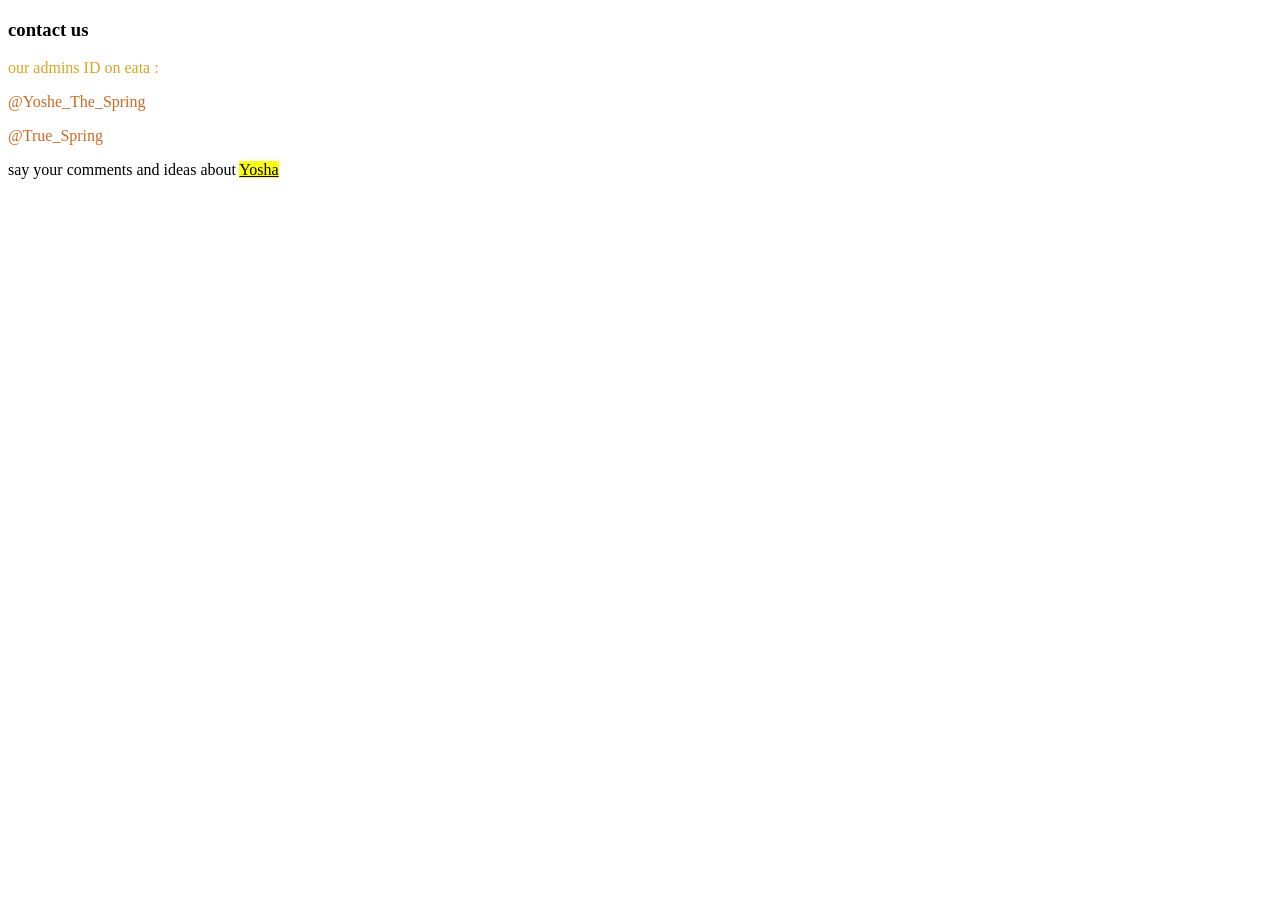
==== contact us.html @ 965c6c62 "Add files via upload" ====
<!doctype html>
<html>
<head>
<meta charset="utf-8">
</head>
	<body>
	<h3>contact us </h3>
		<p style="color: goldenrod">  our admins ID on eata :</p>
	<p style="font: italic;color: chocolate">@Yoshe_The_Spring</p>
	<p style="color: chocolate">@True_Spring</p>
		<p> say your comments and ideas about  <mark><ins>Yosha<ins></mark></p>
	
	
	
	</body>
	</html>
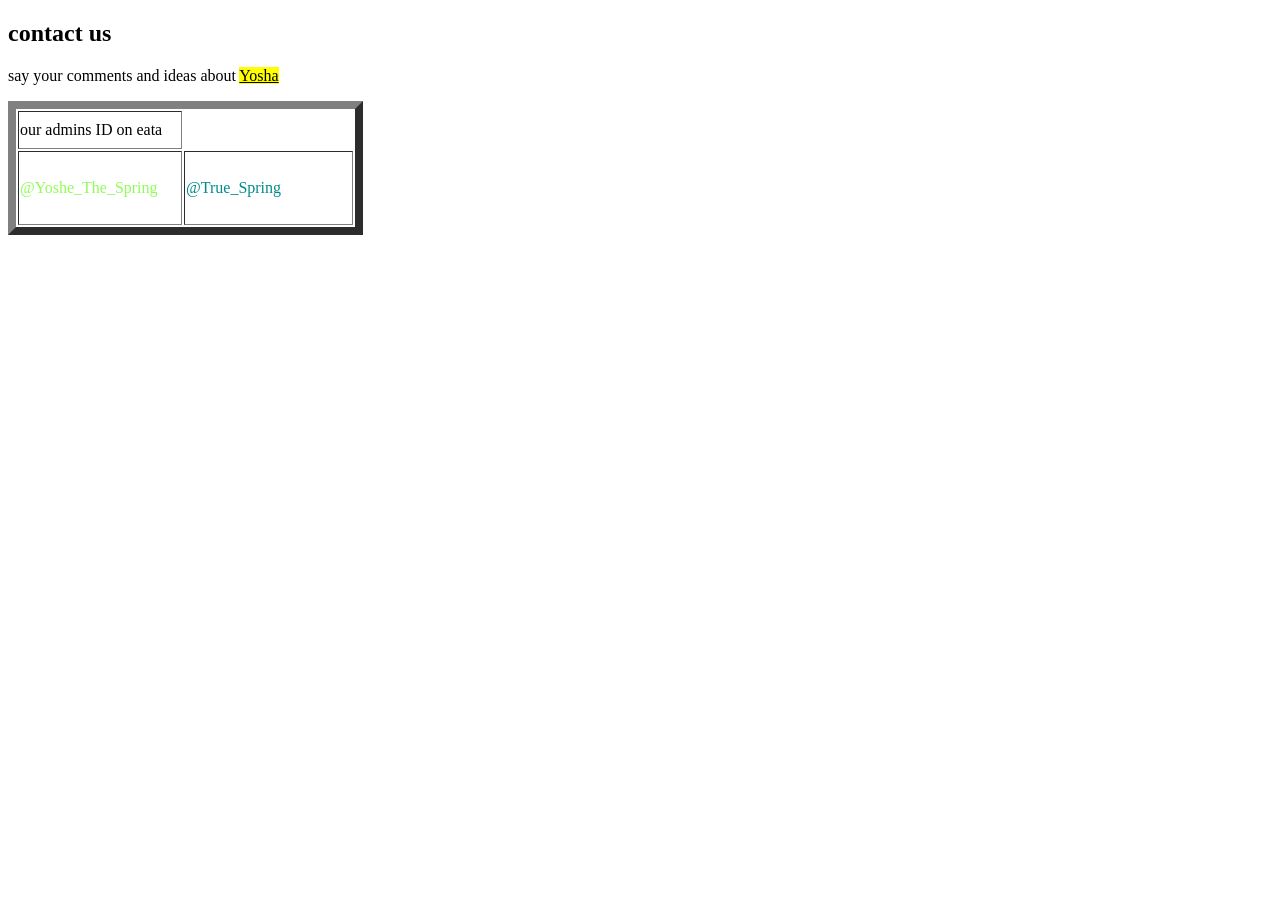
==== commit 02942c7a: "Add files via upload" ====
--- a/contact us.html
+++ b/contact us.html
@@ -4,12 +4,38 @@
 <meta charset="utf-8">
 </head>
 	<body>
-	<h3>contact us </h3>
-		<p style="color: goldenrod">  our admins ID on eata :</p>
-	<p style="font: italic;color: chocolate">@Yoshe_The_Spring</p>
-	<p style="color: chocolate">@True_Spring</p>
-		<p> say your comments and ideas about  <mark><ins>Yosha<ins></mark></p>
+	<h2>contact us </h2>
 	
+			 
+		
+	<p> say your comments and ideas about  <mark><ins>Yosha</ins></mark><p>
+			
+			  
+			
+			<table width="355" height="122" border="8px">
+				<tr>
+				    <td height="34">
+				 our admins ID on eata
+				   </td>
+				</tr> 
+				
+			       <tr>
+				 <td width="161" height="70" style="color:#91fc58">@Yoshe_The_Spring   </td>
+					<td width="168" style="color: darkcyan"> @True_Spring </td>
+					   
+					
+					
+					
+					
+					
+					
+					
+					
+					
+					
+				</tr>
+			
+			</table>
 	
 	
 	</body>
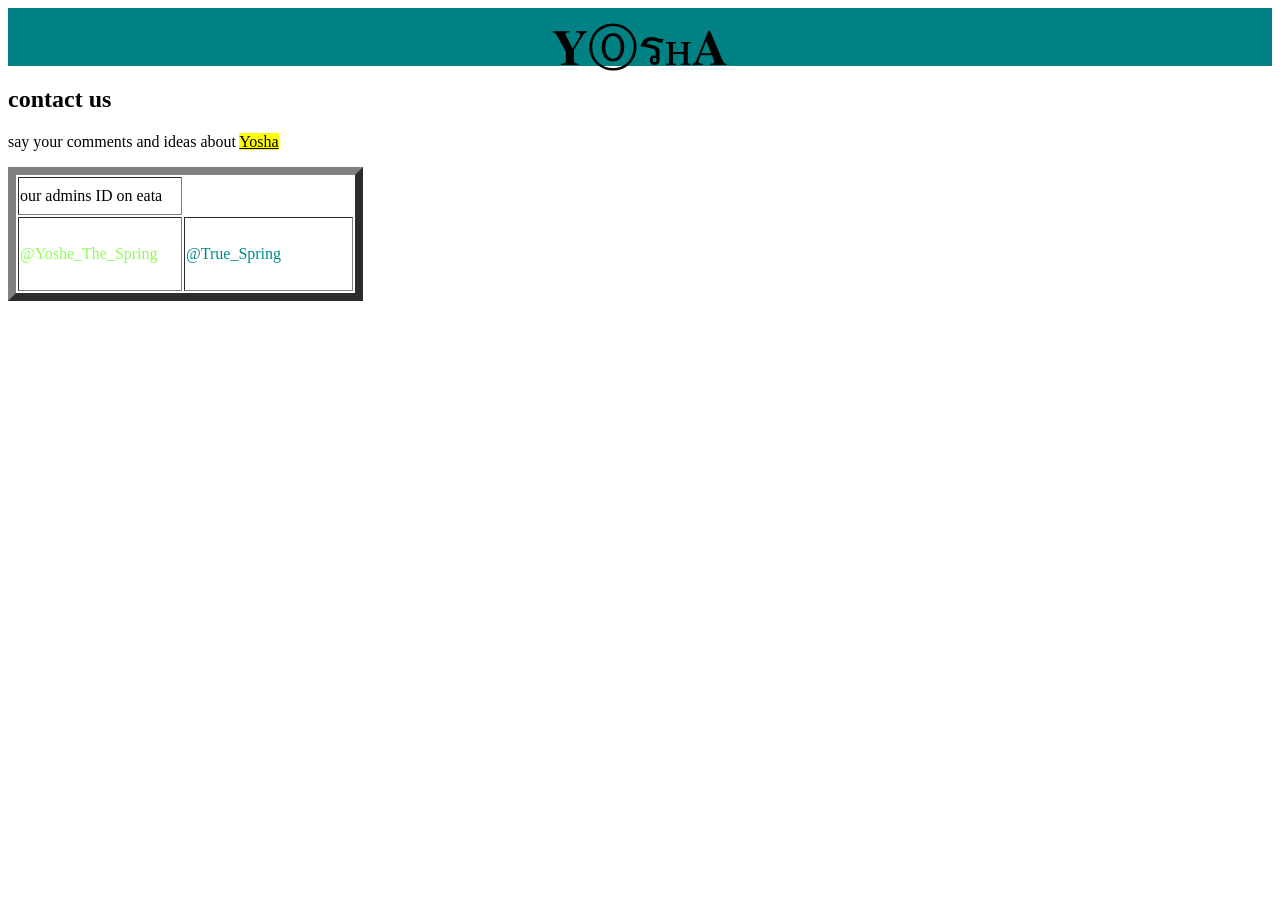
==== commit 95bece5a: "Add files via upload" ====
--- a/contact us.html
+++ b/contact us.html
@@ -2,6 +2,12 @@
 <html>
 <head>
 <meta charset="utf-8">
+<link href="contact us.css" rel="stylesheet" type="text/css"> 
+	
+	   <header style="text-align-last: center; font-size: 50px"> 𝐘Ⓞรн𝐀</header>
+	
+	
+	
 </head>
 	<body>
 	<h2>contact us </h2>
--- a/contact us.css
+++ b/contact us.css
@@ -0,0 +1,12 @@
+@charset "utf-8";
+header{
+	 background-color:#008183;
+	height: 58px;
+	  font-size: 30px
+
+	
+	
+	
+	
+	
+      }
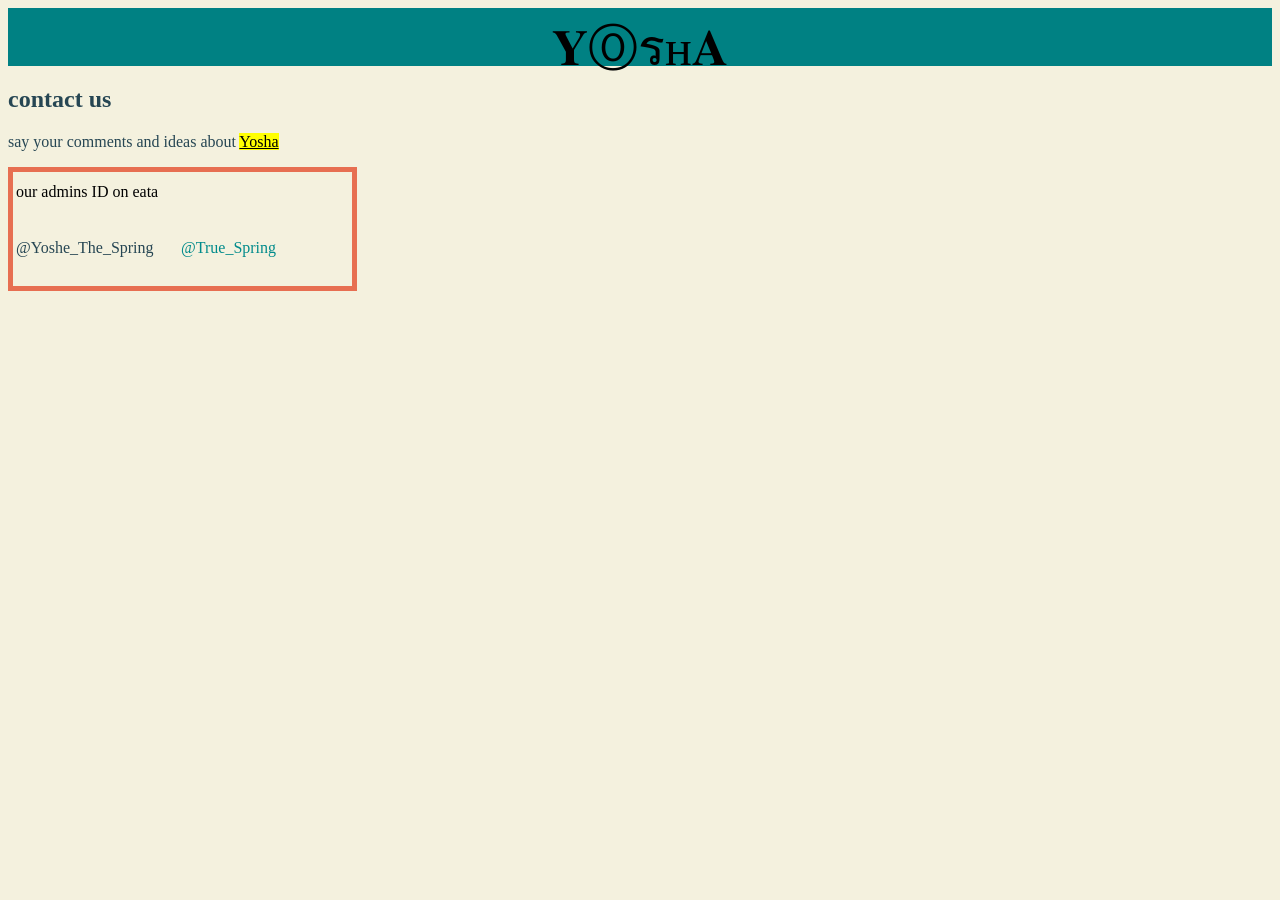
==== commit ae223563: "Add files via upload" ====
--- a/contact us.html
+++ b/contact us.html
@@ -9,16 +9,16 @@
 	
 	
 </head>
-	<body>
-	<h2>contact us </h2>
+	<body style="background-color: #F4F1DE">
+	<h2 style="color: #264653">contact us </h2>
 	
 			 
 		
-	<p> say your comments and ideas about  <mark><ins>Yosha</ins></mark><p>
+	<p style="color: #264653"> say your comments and ideas about  <mark><ins>Yosha</ins></mark><p>
 			
 			  
 			
-			<table width="355" height="122" border="8px">
+			<table style="border: 5px solid #E76F51" >
 				<tr>
 				    <td height="34">
 				 our admins ID on eata
@@ -26,7 +26,7 @@
 				</tr> 
 				
 			       <tr>
-				 <td width="161" height="70" style="color:#91fc58">@Yoshe_The_Spring   </td>
+				 <td width="161" height="70" style="color:#264653">@Yoshe_The_Spring   </td>
 					<td width="168" style="color: darkcyan"> @True_Spring </td>
 					   
 					
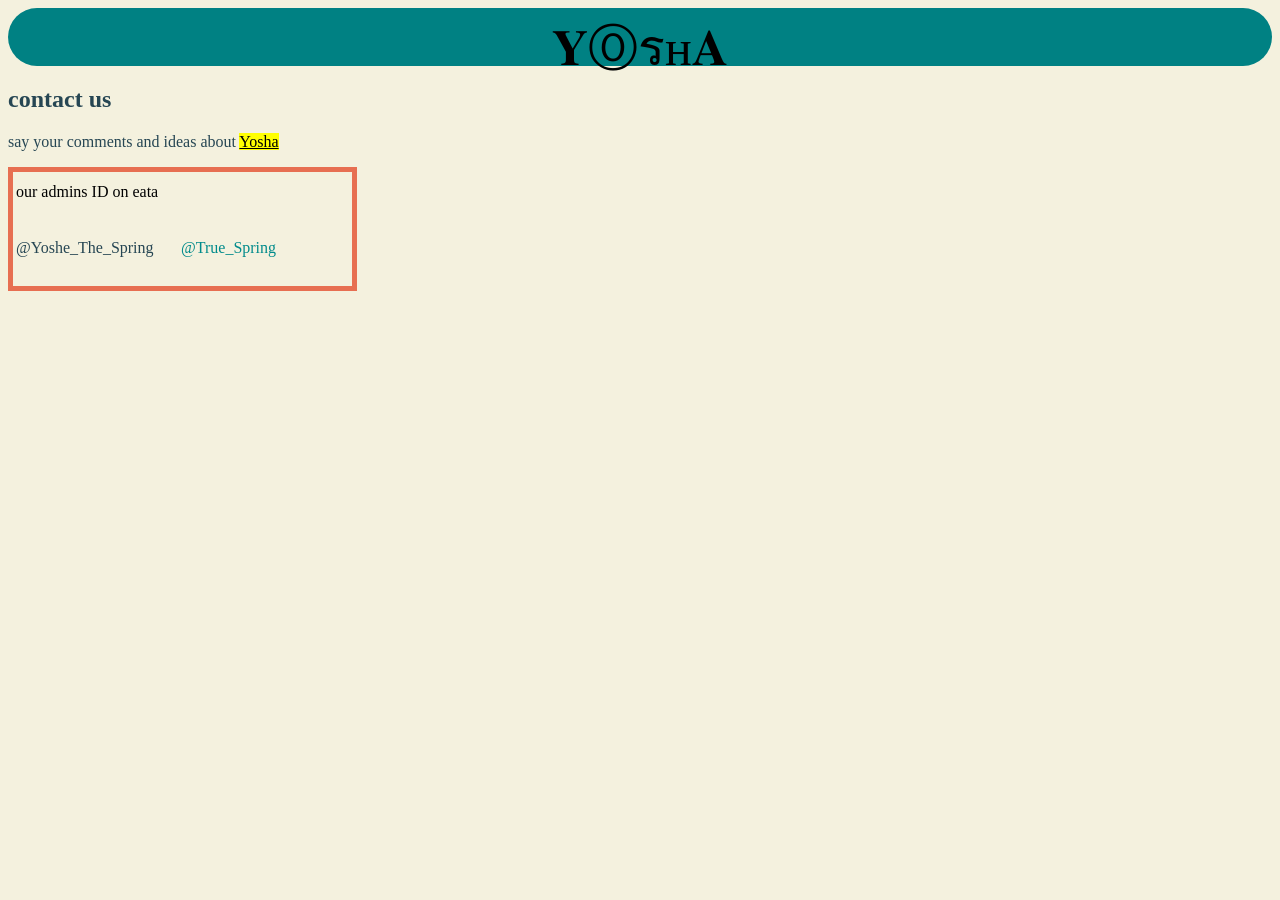
==== commit 3ba20791: "Add files via upload" ====
--- a/contact us.html
+++ b/contact us.html
@@ -4,8 +4,7 @@
 <meta charset="utf-8">
 <link href="contact us.css" rel="stylesheet" type="text/css"> 
 	
-	   <header style="text-align-last: center; font-size: 50px"> 𝐘Ⓞรн𝐀</header>
-	
+	   <header style="text-align-last: center; font-size: 50px" class="table"> 𝐘Ⓞรн𝐀</header>
 	
 	
 </head>
--- a/contact us.css
+++ b/contact us.css
@@ -9,4 +9,6 @@
 	
 	
 	
-      }+      }
+
+.table{  border-radius: 40px;                                   }
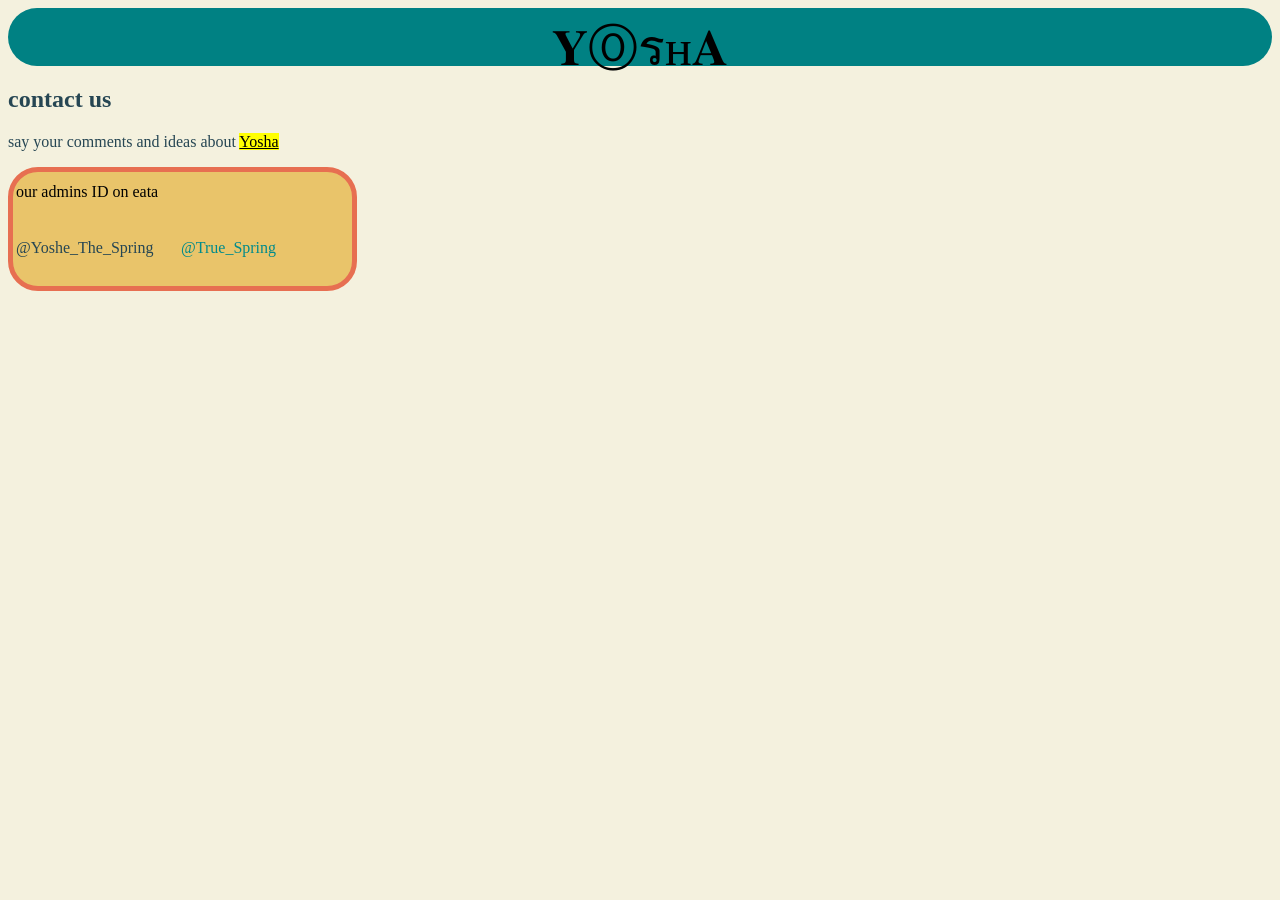
==== commit 1f25ca8d: "Add files via upload" ====
--- a/contact us.html
+++ b/contact us.html
@@ -17,7 +17,7 @@
 			
 			  
 			
-			<table style="border: 5px solid #E76F51" >
+			<table style="border: 5px solid #E76F51" class="table1" >
 				<tr>
 				    <td height="34">
 				 our admins ID on eata
--- a/contact us.css
+++ b/contact us.css
@@ -12,3 +12,4 @@
       }
 
 .table{  border-radius: 40px;                                   }
+.table1{          border-radius: 30px;          background-color:#E9C46A;                         }
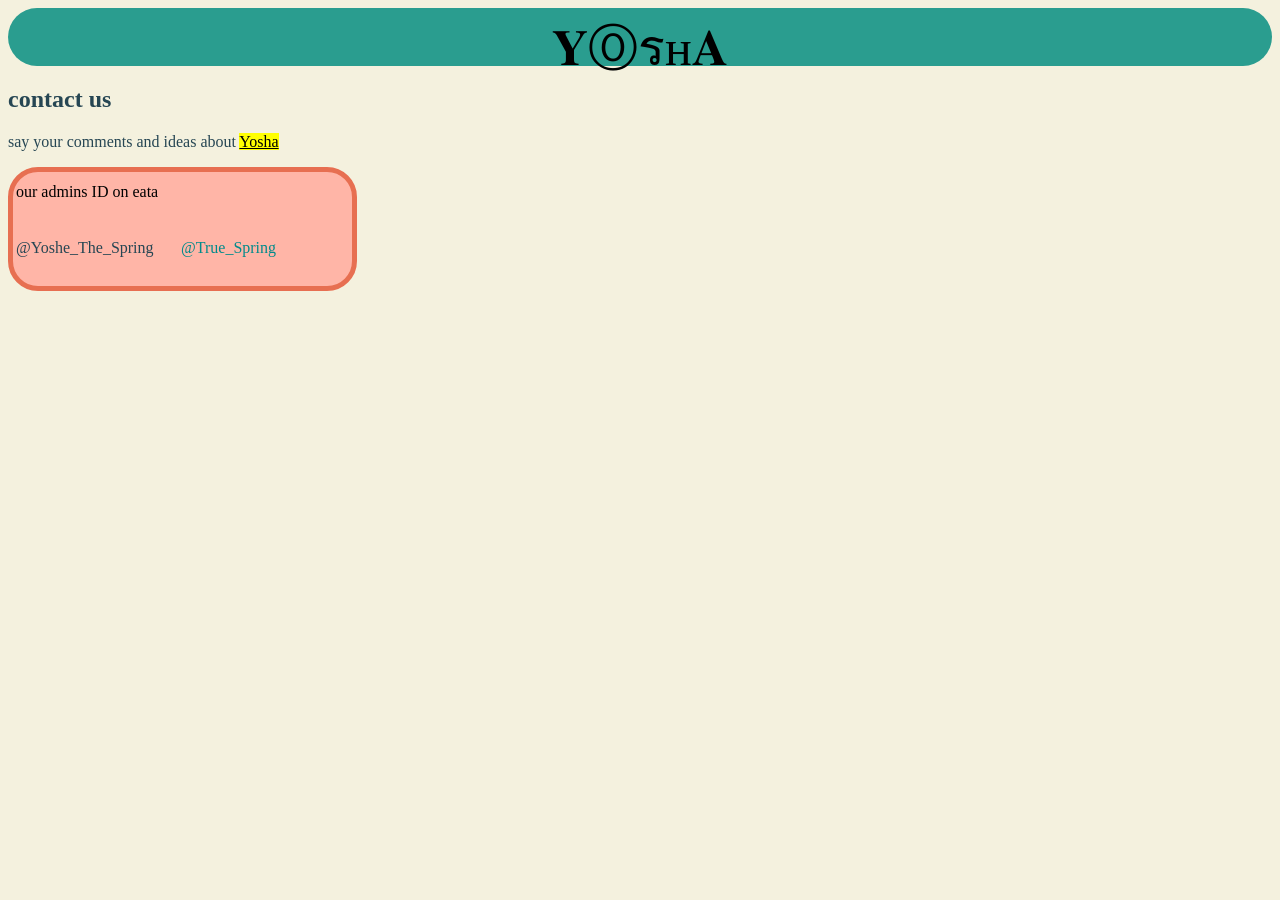
==== commit d1951f61: "Add files via upload" ====
--- a/contact us.html
+++ b/contact us.html
@@ -41,6 +41,7 @@
 				</tr>
 			
 			</table>
+			
 	
 	
 	</body>
--- a/contact us.css
+++ b/contact us.css
@@ -1,6 +1,6 @@
 @charset "utf-8";
 header{
-	 background-color:#008183;
+	 background-color:#2A9D8F;
 	height: 58px;
 	  font-size: 30px
 
@@ -12,4 +12,4 @@
       }
 
 .table{  border-radius: 40px;                                   }
-.table1{          border-radius: 30px;          background-color:#E9C46A;                         }+.table1{          border-radius: 30px;          background-color:#FFB5A7;                         }
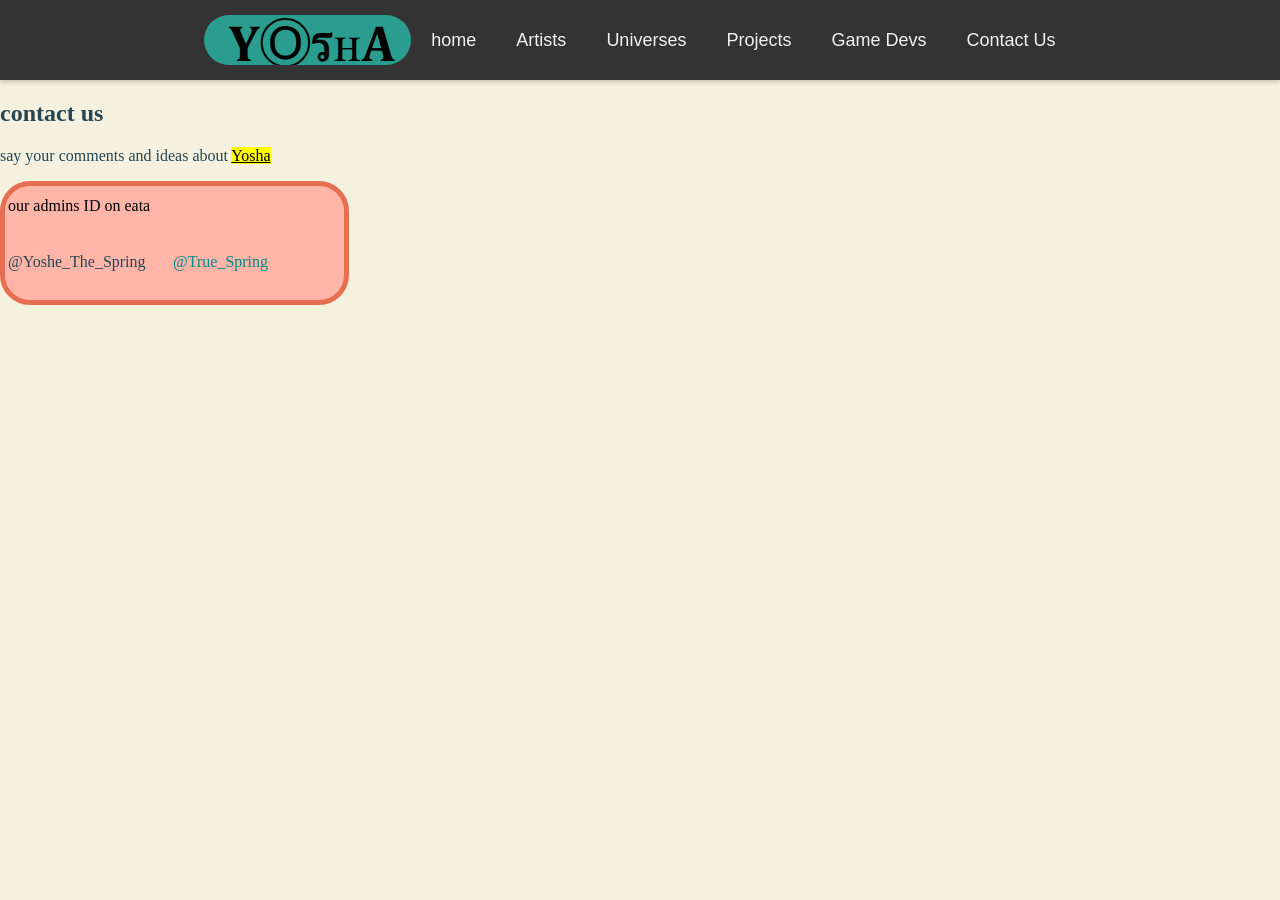
==== commit 2b1fe6be: "Add files via upload" ====
--- a/contact us.html
+++ b/contact us.html
@@ -4,8 +4,15 @@
 <meta charset="utf-8">
 <link href="contact us.css" rel="stylesheet" type="text/css"> 
 	
-	   <header style="text-align-last: center; font-size: 50px" class="table"> 𝐘Ⓞรн𝐀</header>
-	
+<div class="modern-navbar">
+  <div class="logo"><img src="logo.png">  </div>
+	<a href="index.html">home</a>
+    <a href="">Artists</a>
+    <a href="#">Universes</a>
+    <a href="#">Projects</a>
+    <a href="#">Game Devs</a>
+    <a href="contact us.html">Contact Us</a>
+</div>
 	
 </head>
 	<body style="background-color: #F4F1DE">
--- a/contact us.css
+++ b/contact us.css
@@ -12,4 +12,53 @@
       }
 
 .table{  border-radius: 40px;                                   }
-.table1{          border-radius: 30px;          background-color:#FFB5A7;                         }+.table1{          border-radius: 30px;          background-color:#FFB5A7;                         }
+
+body{  margin: 0px; padding: 0px                               }
+.dont-worry{ margin: 10px 3px 3px 6px;                                    }
+
+
+.modern-navbar {
+    background-color: #333; 
+    overflow: hidden;     
+    display: flex;          
+    justify-content: center; 
+    align-items: center;   
+    padding: 15px 0;      
+    width: 100%;            
+    box-shadow: 0 2px 5px rgba(0,0,0,0.2); 
+}
+
+.modern-navbar a {
+    color: #f2f2f2;           
+    text-align: center;     
+    padding: 14px 20px;    
+    text-decoration: none;  
+    font-size: 18px;        
+    font-family: 'Arial', sans-serif; 
+    transition: background-color 0.3s ease, color 0.3s ease;
+	border-radius: 40px;
+}
+
+
+.modern-navbar a:hover {
+    background-color: #ddd; 
+    color: #333;    
+}
+
+
+
+.modern-navbar a.button {
+    background-color: #04AA6D;  
+    color: white;
+    border-radius: 5px; 
+	margin-left: 30px;}
+
+.modern-navbar a.button:hover {
+    background-color: #038a57;
+}
+
+.logo img{
+	height: 50px;
+	display: block;
+	border-radius: 40px;
